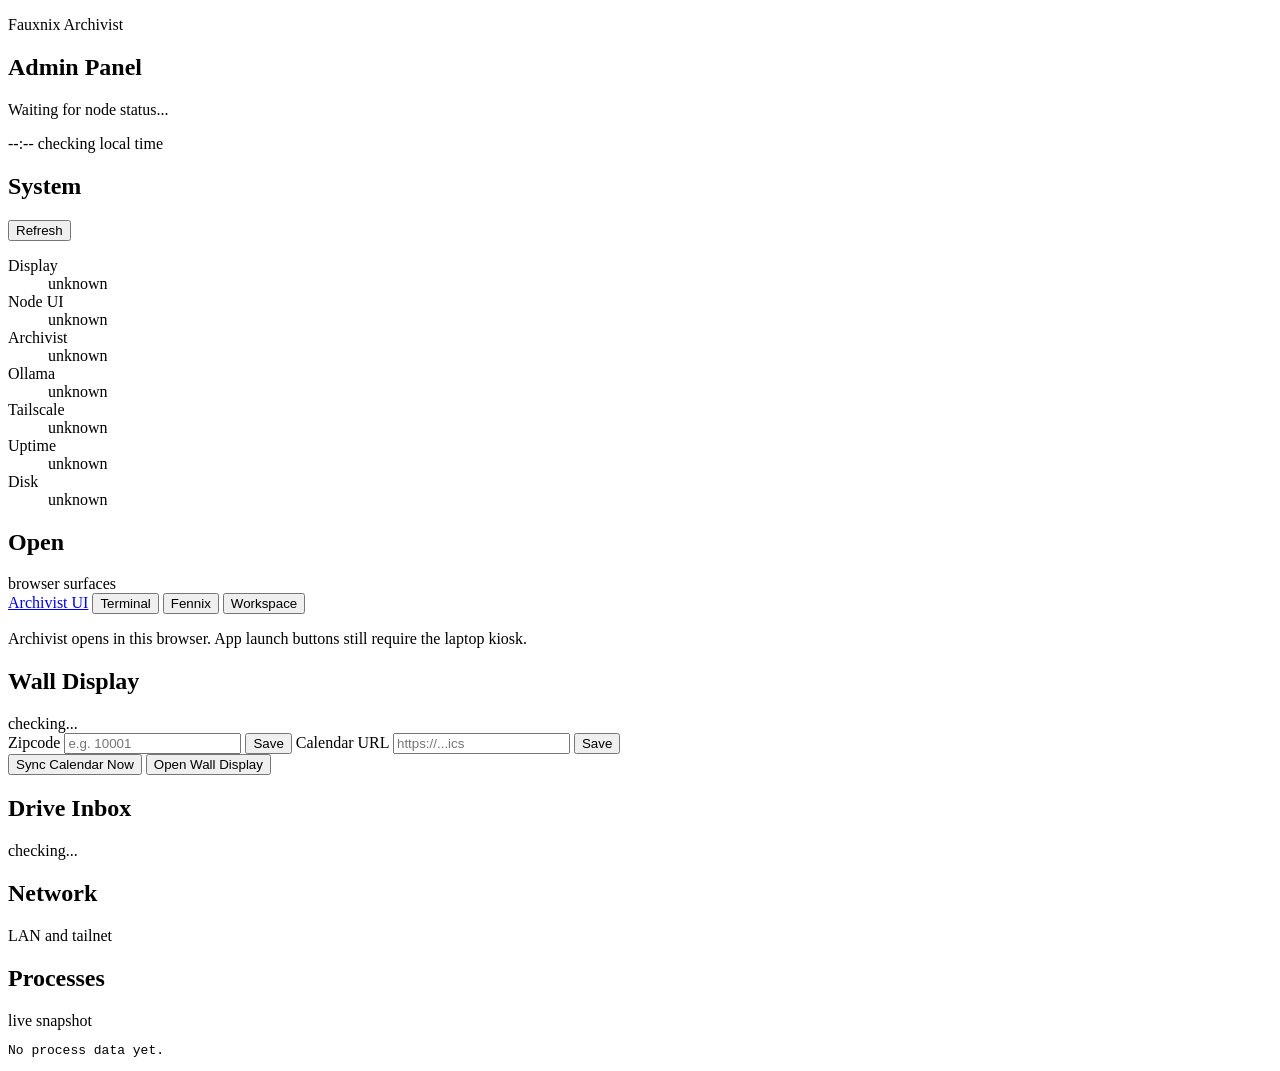
==== remote-nixos/admin-panel/static/index.html @ 0dd6f23d "fauxnix: rename node-desktop to admin-panel throughout" ====
<!doctype html>
<html lang="en">
  <head>
    <meta charset="utf-8">
    <meta name="viewport" content="width=device-width, initial-scale=1">
    <title>Fauxnix Node</title>
    <link rel="stylesheet" href="/styles.css">
  </head>
  <body>
    <main class="shell">
      <section class="hero">
        <div>
          <p class="eyebrow">Fauxnix Archivist</p>
          <h1 id="host">Admin Panel</h1>
          <p class="subtle" id="system">Waiting for node status...</p>
        </div>
        <div class="clock">
          <span id="time">--:--</span>
          <span id="date">checking local time</span>
        </div>
      </section>

      <section class="grid">
        <article class="panel status-panel">
          <div class="panel-head">
            <h2>System</h2>
            <button id="refresh" type="button">Refresh</button>
          </div>
          <dl class="facts">
            <div><dt>Display</dt><dd id="display">unknown</dd></div>
            <div><dt>Node UI</dt><dd id="node-service">unknown</dd></div>
            <div><dt>Archivist</dt><dd id="archivist-service">unknown</dd></div>
            <div><dt>Ollama</dt><dd id="ollama">unknown</dd></div>
            <div><dt>Tailscale</dt><dd id="tailscale">unknown</dd></div>
            <div><dt>Uptime</dt><dd id="uptime">unknown</dd></div>
            <div><dt>Disk</dt><dd id="disk">unknown</dd></div>
          </dl>
        </article>

        <article class="panel">
          <div class="panel-head">
            <h2>Open</h2>
            <span class="hint">browser surfaces</span>
          </div>
          <div class="actions">
            <a class="action-link primary" id="archivist-link" href="http://127.0.0.1:8776">Archivist UI</a>
            <button data-action="terminal" type="button">Terminal</button>
            <button data-action="fennix" type="button">Fennix</button>
            <button data-action="workspace" type="button">Workspace</button>
          </div>
          <p class="subtle" id="action-result">Archivist opens in this browser. App launch buttons still require the laptop kiosk.</p>
        </article>

        <article class="panel">
          <div class="panel-head">
            <h2>Wall Display</h2>
            <span class="hint" id="wall-status">checking...</span>
          </div>
          <div class="wall-admin">
            <label class="field-row">
              <span>Zipcode</span>
              <input type="text" id="wall-zipcode" placeholder="e.g. 10001" maxlength="10">
              <button id="wall-zipcode-save" type="button">Save</button>
            </label>
            <label class="field-row">
              <span>Calendar URL</span>
              <input type="url" id="wall-cal-url" placeholder="https://...ics">
              <button id="wall-cal-save" type="button">Save</button>
            </label>
            <div class="action-row">
              <button id="wall-sync" type="button">Sync Calendar Now</button>
              <button id="wall-open" type="button">Open Wall Display</button>
            </div>
            <p class="subtle" id="wall-result"></p>
          </div>
        </article>

        <article class="panel">
          <div class="panel-head">
            <h2>Drive Inbox</h2>
            <span class="hint" id="drive-status">checking...</span>
          </div>
          <div class="drive-admin">
            <div id="drive-error" class="drive-error" style="display:none"></div>
            <div id="drive-list" class="drive-list"></div>
            <div id="drive-browse" class="drive-browse" style="display:none">
              <div class="drive-breadcrumb" id="drive-breadcrumb"></div>
              <div class="drive-file-list" id="drive-file-list"></div>
              <div class="drive-selected-bar" id="drive-selected-bar">
                <span id="drive-selected-count">0 selected</span>
                <button id="drive-import-btn" type="button" disabled>Add to Archive</button>
              </div>
            </div>
            <p class="subtle" id="drive-result"></p>
          </div>
        </article>

        <article class="panel wide">
          <div class="panel-head">
            <h2>Network</h2>
            <span class="hint">LAN and tailnet</span>
          </div>
          <div id="urls" class="url-list"></div>
          <div class="url-list secondary-urls" id="archivist-urls"></div>
        </article>

        <article class="panel wide">
          <div class="panel-head">
            <h2>Processes</h2>
            <span class="hint">live snapshot</span>
          </div>
          <div class="processes">
            <pre id="processes">No process data yet.</pre>
          </div>
        </article>
      </section>
    </main>
    <script src="/app.js"></script>
  </body>
</html>
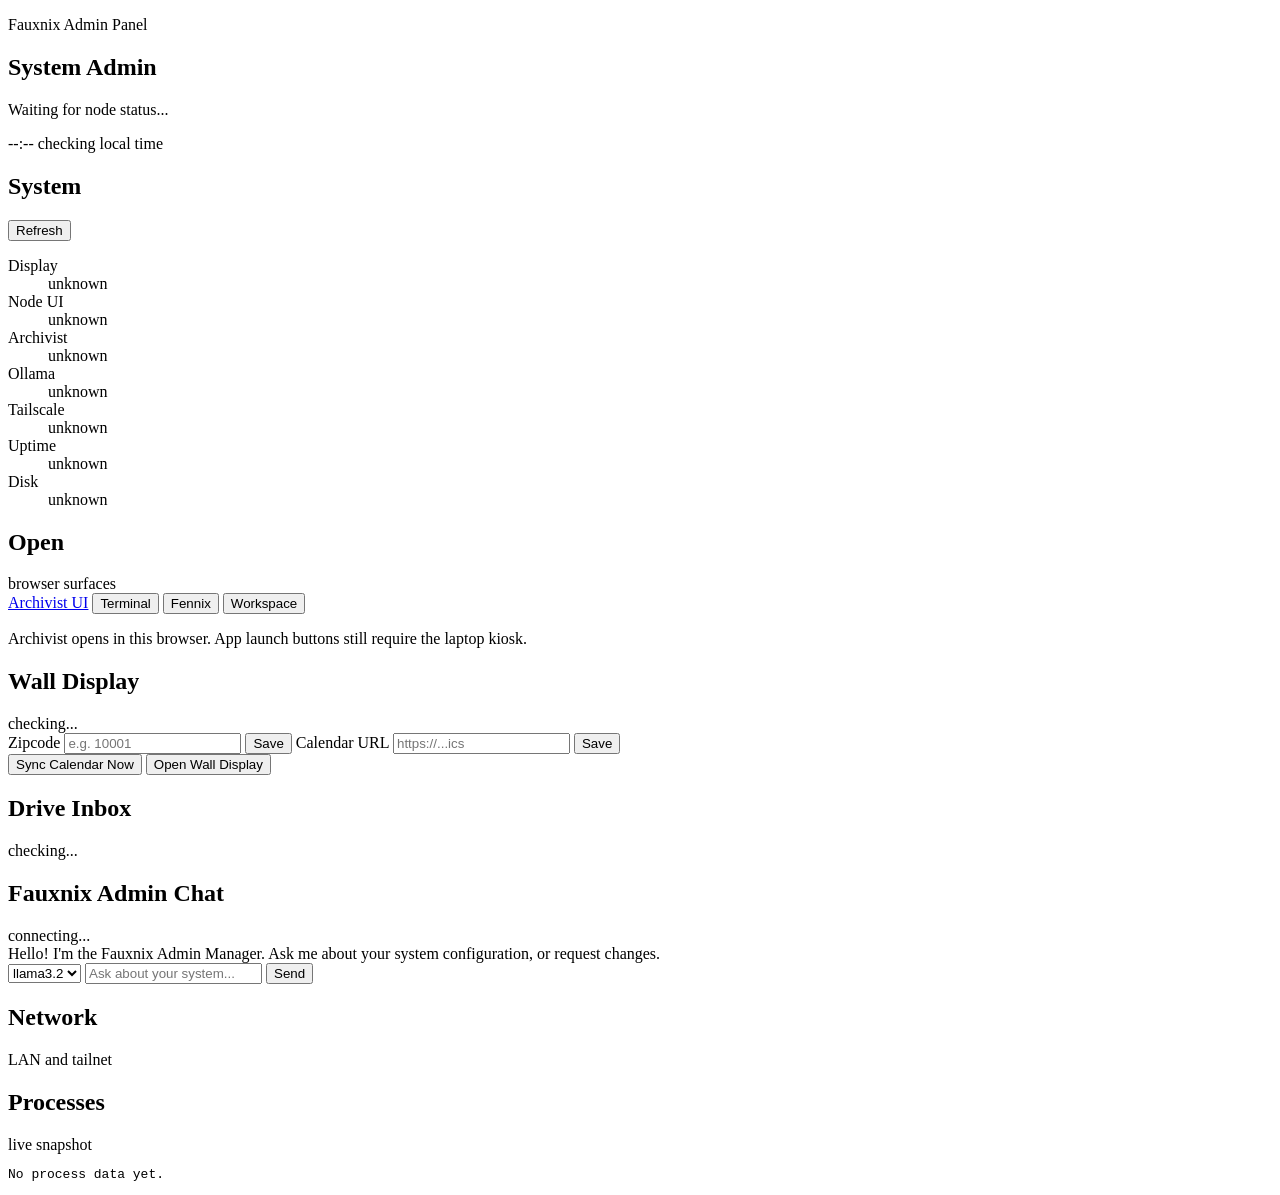
==== commit ba074708: "fauxnix: add admin agent service (port 8757) + chat card in admin panel" ====
--- a/remote-nixos/admin-panel/static/index.html
+++ b/remote-nixos/admin-panel/static/index.html
@@ -3,15 +3,15 @@
   <head>
     <meta charset="utf-8">
     <meta name="viewport" content="width=device-width, initial-scale=1">
-    <title>Fauxnix Node</title>
+    <title>Admin Panel</title>
     <link rel="stylesheet" href="/styles.css">
   </head>
   <body>
     <main class="shell">
       <section class="hero">
         <div>
-          <p class="eyebrow">Fauxnix Archivist</p>
-          <h1 id="host">Admin Panel</h1>
+          <p class="eyebrow">Fauxnix Admin Panel</p>
+          <h1 id="host">System Admin</h1>
           <p class="subtle" id="system">Waiting for node status...</p>
         </div>
         <div class="clock">
@@ -95,6 +95,27 @@
           </div>
         </article>
 
+        <article class="panel chat-panel">
+          <div class="panel-head">
+            <h2>Fauxnix Admin Chat</h2>
+            <span class="hint" id="agent-status">connecting...</span>
+          </div>
+          <div class="chat-admin">
+            <div class="chat-messages" id="chat-messages">
+              <div class="chat-msg assistant">
+                <div class="chat-msg-body">Hello! I'm the Fauxnix Admin Manager. Ask me about your system configuration, or request changes.</div>
+              </div>
+            </div>
+            <div class="chat-input-row">
+              <select id="chat-model" class="chat-model-select" title="Model">
+                <option value="llama3.2">llama3.2</option>
+              </select>
+              <input type="text" id="chat-input" class="chat-input" placeholder="Ask about your system..." autocomplete="off">
+              <button id="chat-send" type="button">Send</button>
+            </div>
+          </div>
+        </article>
+
         <article class="panel wide">
           <div class="panel-head">
             <h2>Network</h2>
